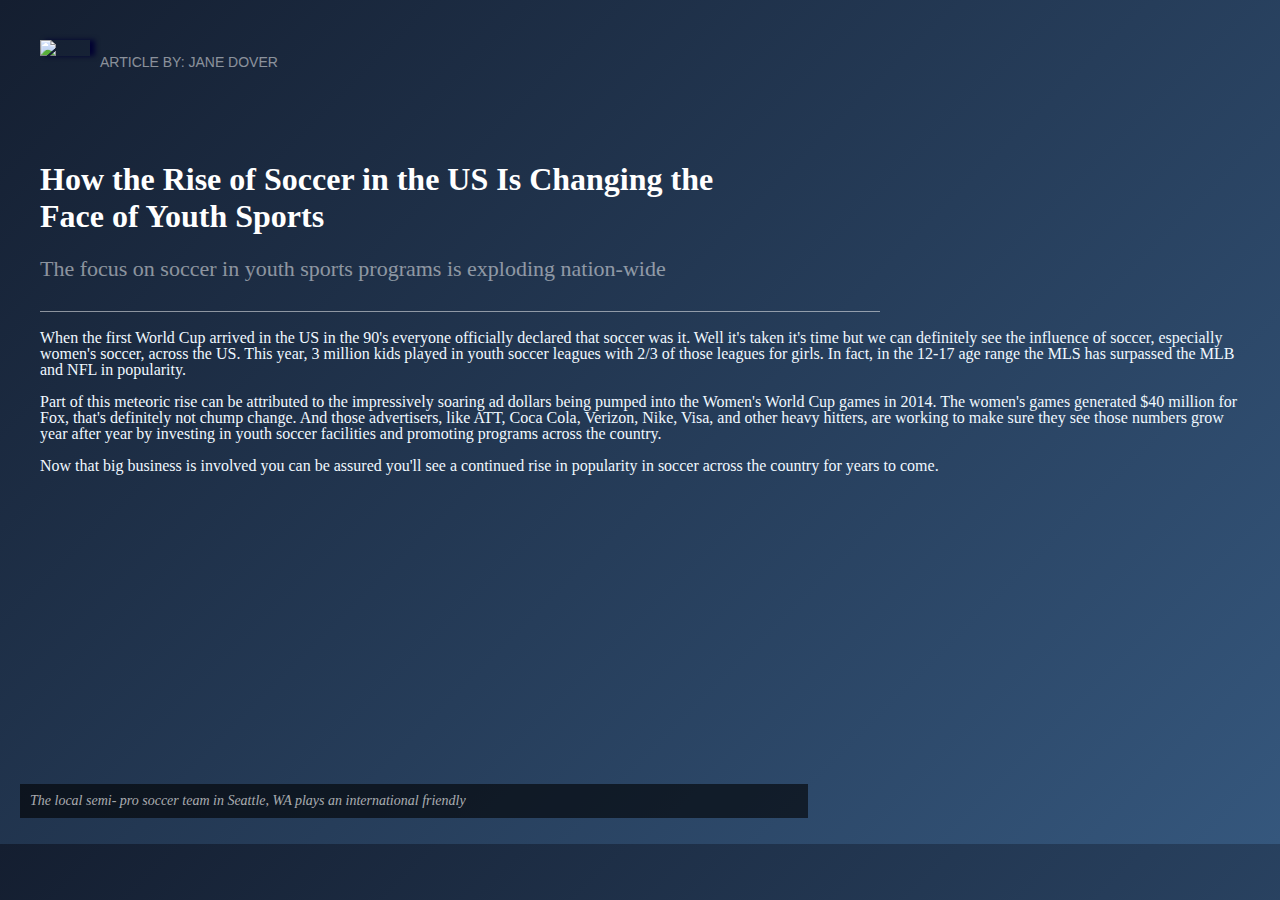
==== Styling_with_CSS/fonts_index.html @ 0d2dc408 "Rename old HTML/CSS files to colors_index/colors_style. Add solutions to 'Fonts' Part of Lesson" ====
<!DOCTYPE html>
<html>
<head>
    <title>The Rise of Soccer in The US</title>
    
    <link href="fonts_style.css" type="text/css" rel="stylesheet">
</head>
<body>
    
 <div class="content">
    <img src="https://s3.amazonaws.com/codecademy-content/courses/web-101/unit-4/htmlcss1-img_writer-avatar.jpg" class="writer-img">
    <h3 class="byline">Article By: Jane Dover</h3>
    <h1>How the Rise of Soccer in the US Is Changing the Face of Youth Sports</h1>
    <h2>The focus on soccer in youth sports programs is exploding nation-wide</h2>
    <p>When the first World Cup arrived in the US in the 90's everyone officially declared that soccer was it. Well it's taken it's time but we can definitely see the influence of soccer, especially women's soccer, across the US. This year, 3 million kids played in youth soccer leagues with 2/3 of those leagues for girls. In fact, in the 12-17 age range the MLS has surpassed the MLB and NFL in popularity.</p>
    <p>Part of this meteoric rise can be attributed to the impressively soaring ad dollars being pumped into the Women's World Cup games in 2014. The women's games generated $40 million for Fox, that's definitely not chump change. And those advertisers, like ATT, Coca Cola, Verizon, Nike, Visa, and other heavy hitters, are working to make sure they see those numbers grow year after year by investing in youth soccer facilities and promoting programs across the country. </p>
    <p>Now that big business is involved you can be assured you'll see a continued rise in popularity in soccer across the country for years to come. </p>
  </div>

  <div class="image">
    <p class="caption">The local semi- pro soccer team in Seattle, WA plays an international friendly</p>
  </div>

</body>
</html>
---- Styling_with_CSS/fonts_style.css ----
body {
  /* Old browsers */
  background: #141E30;
  /* Chrome 10-25, Safari 5.1-6 */
  background: -webkit-linear-gradient(-45deg, #35577D, #141E30);
  /* W3C, IE 10+/ Edge, Firefox 16+, Chrome 26+, Opera 12+, Safari 7+ */
  background: linear-gradient(-45deg, #35577D, #141E30);
  margin: 0;
  padding: 0;
}

h1 {
  color: #FFF;
  font-size: 32px;
  padding-top: 100px;
  text-align: left;
  width: 60%;
}

h2 {
  border-bottom: 1px solid rgba(255, 255, 255, 0.5);
  color: rgba(255, 255, 255, 0.5);
  font-weight: 100;
  font-size: 22px;
  line-height: 24px;
  padding-bottom: 30px;
  text-align: left;
  width: 70%;
}

p {
  color: AliceBlue;
  line-height: 1em;
  text-align: left;
  width: 100%;
}

.byline {
  color: rgba(255, 255, 255, 0.5);
  float: left;
  font-family: 'Roboto', sans-serif;
  font-weight: 100;
  font-size: 14px;
  padding-left: 10px;
  text-transform: uppercase;
}

.caption {
  background-color: rgba(0, 0, 0, 0.6);
  color: rgba(255, 255, 255, 0.65);
  display: block;
  font-family: 'Playfair Display', serif;
  font-size: 14px;
  font-style: italic;
  line-height: 14px;
  margin-left: 20px;
  padding: 10px;
  position: relative;
  top: 80%;
  width: 60%;
}

.content {
  padding: 40px;
}

.image {
  background-image: url("https://s3.amazonaws.com/codecademy-content/courses/web-101/unit-4/htmlcss1-img_soccer.jpeg");
  background-size: cover;
  background-position: center;
  height: 300px;
}

.writer-img {
  -webkit-box-shadow: 5px 0px 5px 0px rgba(0, 0, 50, 0.97);
  -moz-box-shadow: 5px 0px 5px 0px rgba(0, 0, 50, 0.97);
  box-shadow: 5px 0px 5px 0px rgba(0, 0, 50, 0.97);
  float: left;
  width: 50px;
}
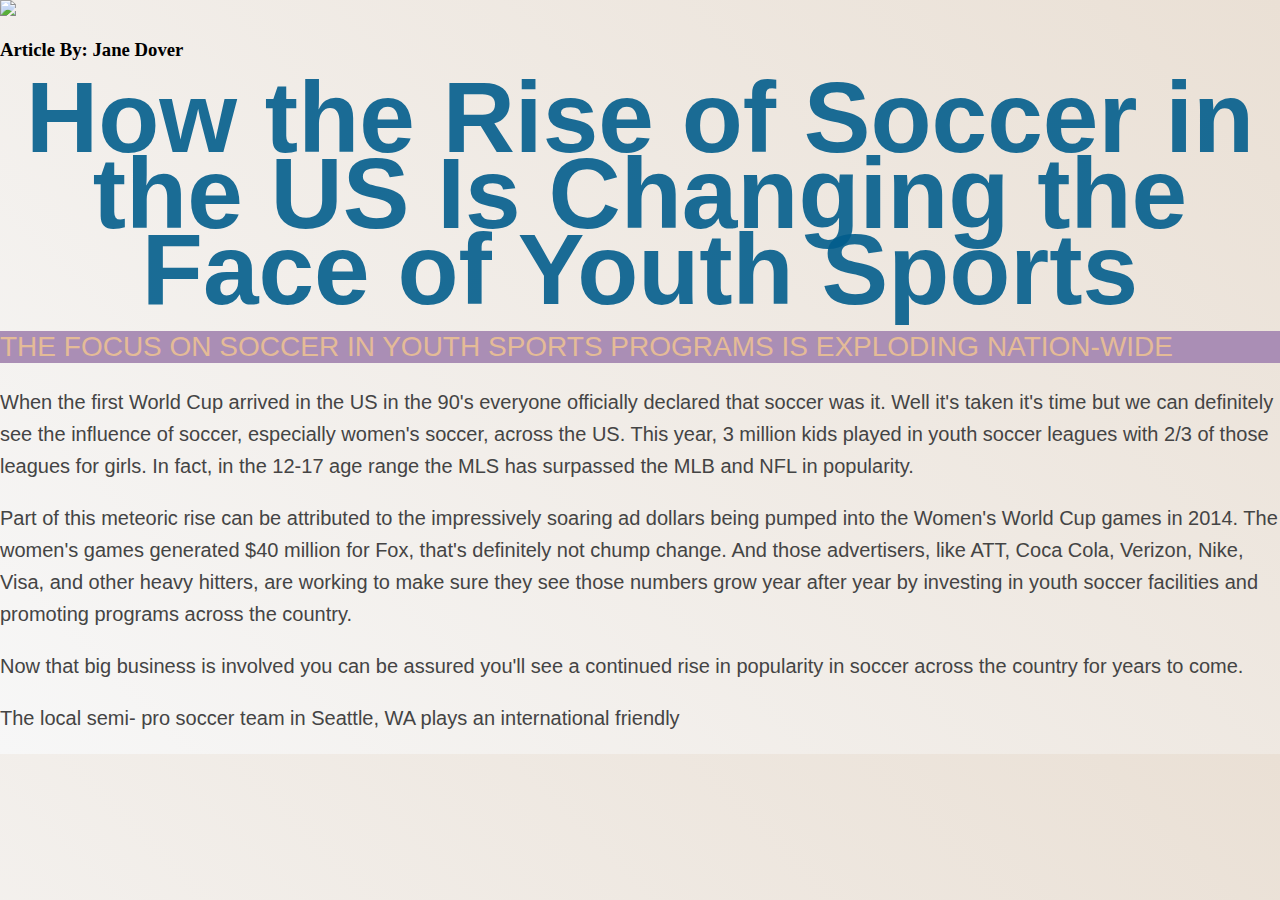
==== commit e42ac21a: "Add new fonts: Roboto and Playfair Display" ====
--- a/Styling_with_CSS/fonts_index.html
+++ b/Styling_with_CSS/fonts_index.html
@@ -2,8 +2,14 @@
 <html>
 <head>
     <title>The Rise of Soccer in The US</title>
+    <link href="style.css" type="text/css" rel="stylesheet">
+
+    <!-- Add Roboto font-->
+    <link href="https://fonts.googleapis.com/css?family=Roboto:100" type="text/css" rel="stylesheet" >
+
+    <!-- Add PlayFair Display font-->
+    <link href="https://fonts.googleapis.com/css?family=Playfair+Display" type="text/css" rel="stylesheet" >
     
-    <link href="fonts_style.css" type="text/css" rel="stylesheet">
 </head>
 <body>
     
--- a/Styling_with_CSS/style.css
+++ b/Styling_with_CSS/style.css
@@ -0,0 +1,76 @@
+body {
+  padding: 0;
+  margin: 0;
+  background: #f7f7f7;
+  /* Old browsers */
+  background: -moz-linear-gradient(45deg, #f7f7f7 0%, #EAE0D5 100%);
+  /* FF3.6-15 */
+  background: -webkit-linear-gradient(45deg, #f7f7f7 0%, #EAE0D5 100%);
+  /* Chrome10-25,Safari5.1-6 */
+  background: linear-gradient(45deg, #f7f7f7 0%, #EAE0D5 100%);
+}
+
+/** Header styles **/
+
+.header {
+  background-image: url("https://s3.amazonaws.com/codecademy-content/courses/web-101/unit-4/htmlcss1-img_coffee-bgnd.jpeg");
+  height: 400px;
+  background-position: center center;
+}
+
+h1 {
+  
+  color: rgba(2, 93, 140, 0.9);
+  font-family: 'Covered By Your Grace', sans-serif;
+  font-size: 100px;
+  line-height: 76px;
+  margin: 0;
+  position: relative;
+  text-align: center;
+  top: 20%;
+}
+
+/** List style **/
+
+h2 {
+  color: #E4BB97;
+  background-color: #AA8EB5;
+  font-family: 'Raleway', sans-serif;
+  font-size: 28px;
+  font-weight: 500;
+  text-align: left;
+  text-transform: uppercase;
+  
+}
+
+ul {
+  margin: 0 auto;
+  padding: 0;
+  width: 50%;
+}
+
+li {
+  border-bottom: 1px solid #E4BB97;
+  list-style: none;
+  margin: 100px 0px;
+  padding-bottom: 60px;
+}
+
+p {
+  color: #444444;
+  line-height: 32px;
+  font-family: 'Raleway', sans-serif;
+  font-size: 20px;
+  font-weight: 100;
+}
+
+a {
+  color: #214E34;
+  font-family: 'Raleway', sans-serif;
+  font-size: 13px;
+  font-weight: 900;
+  text-align: left;
+  text-transform: uppercase;
+  text-decoration: none;
+  letter-spacing: 2px;
+}